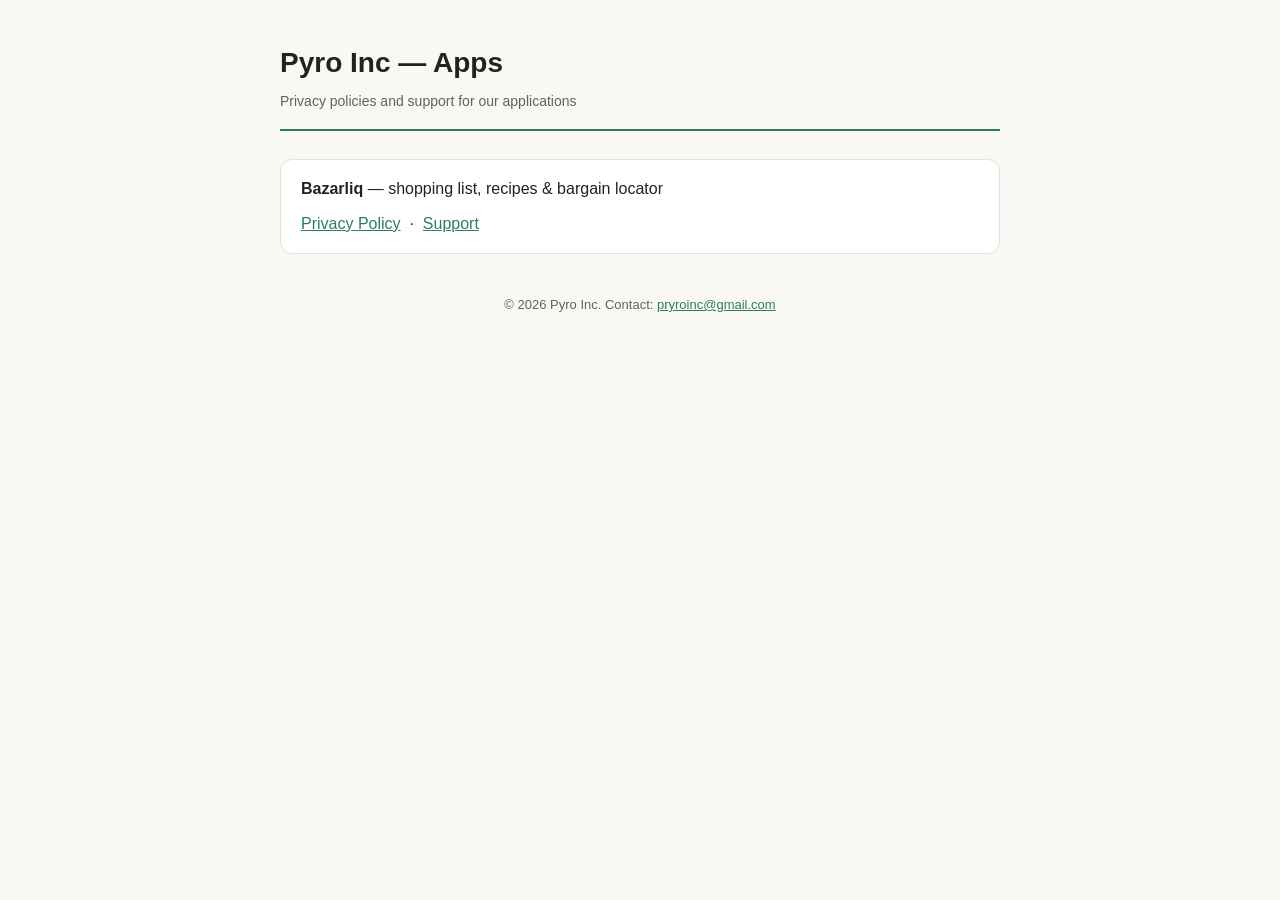
==== index.html @ 8b8f0713 "Initial site: Bazarliq privacy policy + support pages Co-authored-by: Cursor <cursoragent@cursor.com" ====
<!DOCTYPE html>
<html lang="en">
<head>
  <meta charset="utf-8" />
  <meta name="viewport" content="width=device-width, initial-scale=1" />
  <title>Pyro Inc — Apps</title>
  <link rel="stylesheet" href="assets/style.css" />
</head>
<body>
  <div class="wrap">
    <header>
      <h1>Pyro Inc — Apps</h1>
      <div class="muted">Privacy policies and support for our applications</div>
    </header>

    <ul class="applist">
      <li>
        <strong>Bazarliq</strong> — shopping list, recipes &amp; bargain locator
        <div style="margin-top:8px">
          <a href="bazarliq/privacy.html">Privacy Policy</a> &nbsp;·&nbsp;
          <a href="bazarliq/support.html">Support</a>
        </div>
      </li>
    </ul>

    <footer>
      &copy; 2026 Pyro Inc. Contact: <a href="mailto:pryroinc@gmail.com">pryroinc@gmail.com</a>
    </footer>
  </div>
</body>
</html>
---- assets/style.css ----
:root {
  --bg: #faf8f4;
  --card: #ffffff;
  --text: #1f2421;
  --muted: #5c655f;
  --accent: #2e7d5b;
  --border: #e6e2da;
}
* { box-sizing: border-box; }
body {
  margin: 0;
  background: var(--bg);
  color: var(--text);
  font-family: -apple-system, BlinkMacSystemFont, "Segoe UI", Roboto, Helvetica, Arial, sans-serif;
  line-height: 1.65;
}
.wrap { max-width: 760px; margin: 0 auto; padding: 40px 20px 80px; }
header { border-bottom: 2px solid var(--accent); padding-bottom: 16px; margin-bottom: 28px; }
h1 { margin: 0 0 4px; font-size: 28px; }
h2 { margin-top: 32px; font-size: 19px; color: var(--accent); }
.muted { color: var(--muted); font-size: 14px; }
.card {
  background: var(--card);
  border: 1px solid var(--border);
  border-radius: 12px;
  padding: 22px 24px;
  margin-top: 18px;
}
ul { padding-left: 20px; }
li { margin: 6px 0; }
a { color: var(--accent); }
.nav a { margin-right: 16px; font-weight: 600; }
.applist { list-style: none; padding: 0; }
.applist li {
  background: var(--card);
  border: 1px solid var(--border);
  border-radius: 12px;
  padding: 16px 20px;
  margin-bottom: 12px;
}
code { background: #f0ece4; padding: 1px 6px; border-radius: 5px; font-size: 14px; }
footer { margin-top: 40px; font-size: 13px; color: var(--muted); text-align: center; }
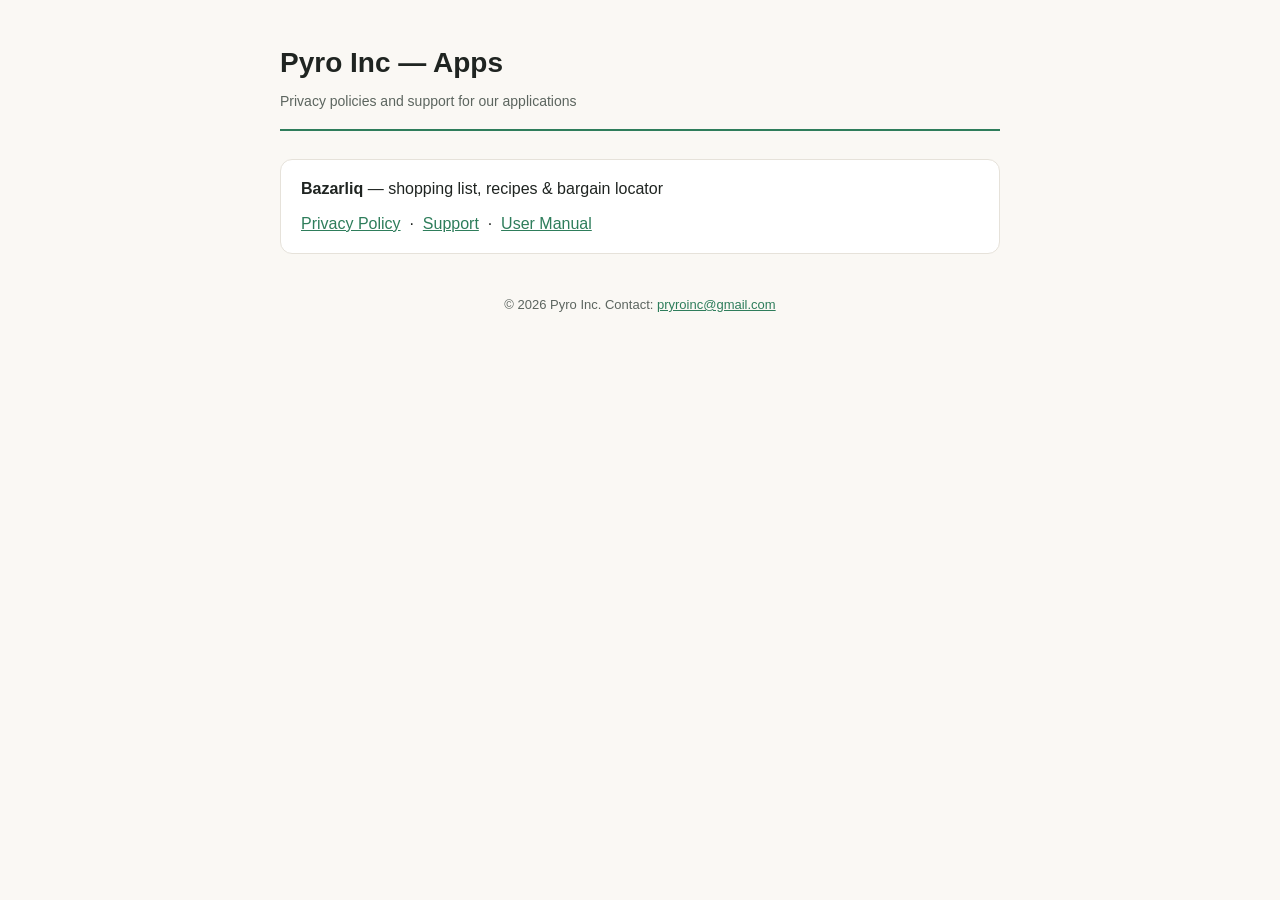
==== commit 854bcf1d: "Add Bazarliq user manual and link from support/privacy/landing Co-authored-by: Cursor <cursoragent@c" ====
--- a/index.html
+++ b/index.html
@@ -18,7 +18,8 @@
         <strong>Bazarliq</strong> — shopping list, recipes &amp; bargain locator
         <div style="margin-top:8px">
           <a href="bazarliq/privacy.html">Privacy Policy</a> &nbsp;·&nbsp;
-          <a href="bazarliq/support.html">Support</a>
+          <a href="bazarliq/support.html">Support</a> &nbsp;·&nbsp;
+          <a href="bazarliq/manual.html">User Manual</a>
         </div>
       </li>
     </ul>
